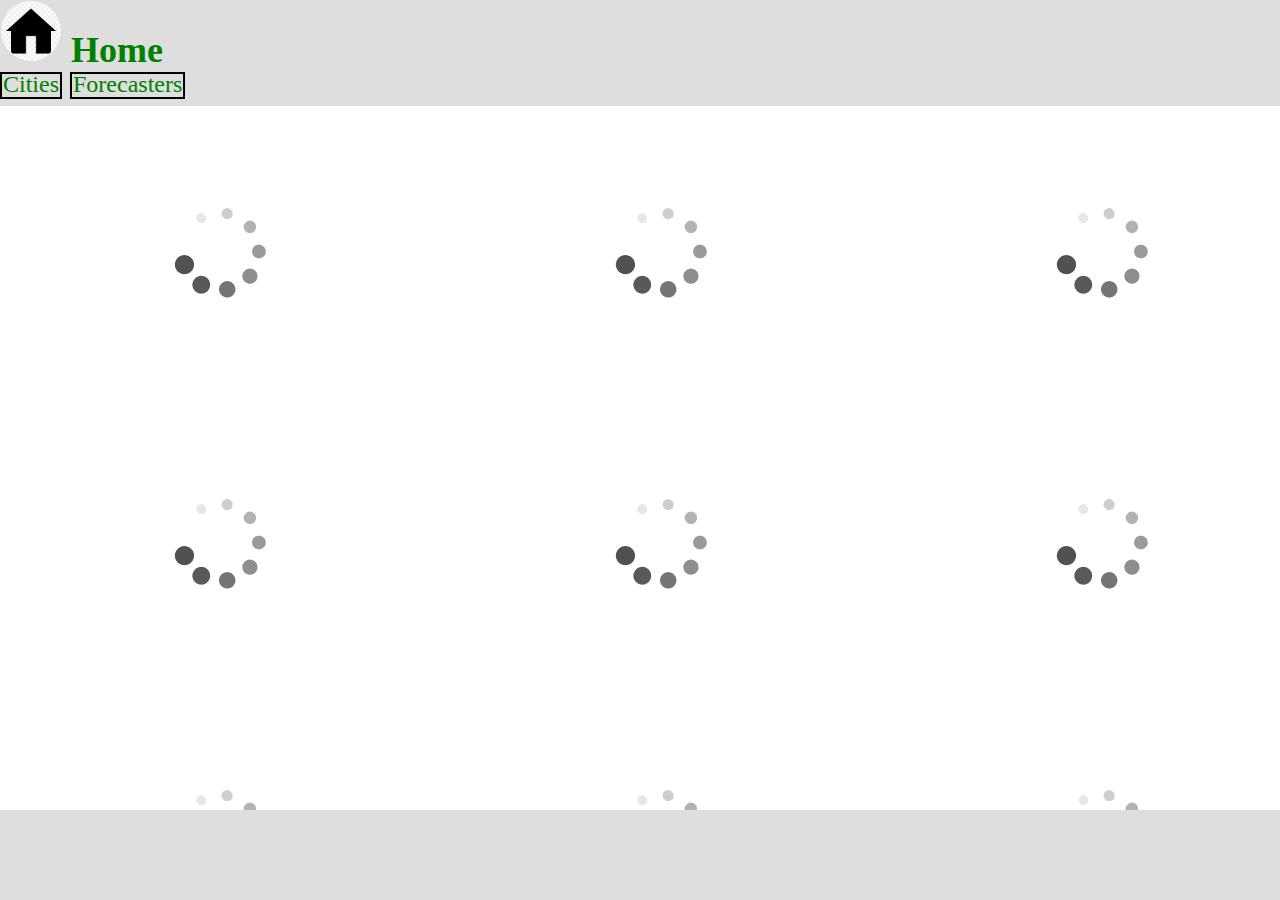
==== analytics.html @ 610b3063 "First update" ====
<!DOCTYPE html>
<html lang="en">
<head>
    <meta charset="UTF-8">
    <meta http-equiv="X-UA-Compatible" content="IE=edge">
    <meta name="viewport" content="width=device-width, initial-scale=1.0">
    <title>WFA</title>
    <link rel="stylesheet" href="css/styles.css">

    <script src="js/connector.js" defer></script>
    <script src="js/formater.js" defer></script>
    <script src="js/getAnalytics.js" defer></script>

</head>
<body>
    <header>
        <a class="menu-link" href="index.html"><h2 class="main">
            <img src="./images/home.png" alt="Home" class="home_img">
            Home
        </h2></a>
        <nav><ul class="menu">
            <li class="first menu"><a class="menu-link" href="cities.html">Cities</a></li>
            <li class="menu"><a class="menu-link" href="forecasters.html">Forecasters</a></li>
        </ul></nav>
    </header>


    <div class="main-block" id="main-block">
        <div class="page-header">Analytics</div>
        <p id="deviation_data" class="nopadding-paragraph">Имя города, Имя предсказателя, Дата</p>

        <div id="allDeviation" class="medium-div">
        </div>
        <div id="biggestDeviation" class="medium-div">
        </div>
    </div>


    <div class="load-block" id="load-block"></div>


    <footer>
        <div class="footer-text">A</div>
    </footer>
</body>
</html>
---- css/styles.css ----
/*Header part*/

header {
    background-color:rgb(222, 222, 222);
    margin-top: 0%;
    margin-bottom: 0%;
    margin-left: 0%;
    margin-right: 0%;

    padding-top: 0%;
    padding-bottom: 0%;
    padding-left: 0%;
    padding-right: 0%;
    
    width: 100%;
    height: 10%;
}

nav{
    margin-top: 0%;
    margin-bottom: 0%;
    margin-left: 0%;
    margin-right: 0%;

    padding-top: 0%;
    padding-bottom: 0.15%;
    padding-left: 0%;
    padding-right: 0%;
}

h2.main{
    margin-top: 0%;
    margin-bottom: 0%;
    padding-left: 0%;
    padding-top: 0%;
    padding-bottom: 0%;
}

ul.menu {
    list-style: none;
    margin-top: 0%;
    margin-bottom: 0.5%;
    margin-left: 0%;
    margin-right: 0%;

    padding-top: 0%;
    padding-bottom: 0%;
    padding-left: 0%;
    padding-right: 0%;
}

li.menu {
    display: inline;
    padding-top: 4px;
    padding-bottom: 2px;
    padding-left: 1px;
    padding-right: 1px;
    margin-left: 2px;
    margin-right: 2px;
    border: 2px solid black;
}

li.first {
    padding-top: 4px;
    padding-bottom: 2px;
    padding-left: 1px;
    padding-right: 1px;

    margin-left: 0%;
    margin-right: 2px;
}

a.menu-link {
    margin-left: 0%;
    padding-left: 0%;
    margin-bottom: 0%;
    text-decoration: none;
    font-size: x-large;
    color: green;
}


img.home_img {
    border: 1px solid #ddd;
    border-radius: 40px;
    background: #00FF00;
    background-color: #00FF00;
    width: 60px;
    height: 60px;
}

/*Main part*/
body{
    margin-top: 0%;
    margin-bottom: 0%;
    margin-left: 0%;
    margin-right: 0%;

    padding-top: 0%;
    padding-bottom: 0%;
    padding-left: 0%;
    padding-right: 0%;
}

div.todo{
    background-color: yellow;
    font-size: x-large;
}

div.main-block{
    margin-top: 0%;
    margin-bottom: 0%;
    margin-left: 0%;
    margin-right: 0%;

    padding-top: 0%;
    padding-bottom: 0%;
    padding-left: 0%;
    padding-right: 0%;

    /*background-color: yellow;*/
    display: none;
    background-image: url("../images/night_and_day_3.png");
    position: fixed;
    width: 100%;
    height: 80%;

    overflow-y: auto;
    /*overflow-y: scroll;*/
}

div.load-block{
    margin-top: 0%;
    margin-bottom: 0%;
    margin-left: 0%;
    margin-right: 0%;

    padding-top: 0%;
    padding-bottom: 0%;
    padding-left: 0%;
    padding-right: 0%;

    /*background-color: yellow;*/
    display: inline;
    background-image: url("../images/Loading.gif");
    position: fixed;
    width: 100%;
    height: 80%;
}

/*Footer part*/


footer {
    background-color:rgb(222, 222, 222);
    margin-top: 0%;
    margin-bottom: 0%;
    margin-left: 0%;
    margin-right: 0%;

    padding-top: 0%;
    padding-bottom: 0%;
    padding-left: 0%;
    padding-right: 0%;

    position: fixed;
    
    bottom: 0;
    width: 100%;
    height: 10%;
}

div.footer-text{
    color:rgb(222, 222, 222);
    padding-top: 50px;
}


/*Content part*/


div {
    margin-top: 0%;
    margin-bottom: 0%;
    margin-left: 0%;
    margin-right: 0%;

    padding-top: 0%;
    padding-bottom: 0%;
    padding-left: 0%;
    padding-right: 0%;
}

p {
    margin-top: 0%;
    margin-bottom: 0%;
    margin-left: 0%;
    margin-right: 0%;

    padding-top: 0%;
    padding-bottom: 0%;
    padding-left: 0%;
    padding-right: 0%;
}

div.page-header{
    background-color:rgb(226, 213, 213);
    font-size: xx-large;
}

div.medium-div{
    background-color:rgb(226, 213, 213);
    font-size: large;
}

p.default-paragraph{
    padding-left: 20px;
    background-color:rgb(226, 213, 213);
    font-size: xx-large;
}
p.nopadding-paragraph{
    padding-left: 0px;
    background-color:rgb(226, 213, 213);
    font-size: xx-large;
}

ul {
    list-style: none;
    margin-top: 0%;
    margin-bottom: 0%;
    margin-left: 0%;
    margin-right: 0%;

    padding-top: 0%;
    padding-bottom: 0%;
    padding-left: 0%;
    padding-right: 0%;
}

a.li-link {
    margin-top: 0%;
    margin-bottom: 0%;
    margin-left: 0%;
    margin-right: 0%;

    padding-top: 0%;
    padding-bottom: 0%;
    padding-left: 0%;
    padding-right: 0%;

    text-decoration: none;
    font-size: large;
    color: blue;
}

a.map-link {
    margin-top: 0%;
    margin-bottom: 5%;
    margin-left: 0%;
    margin-right: 0%;

    padding-top: 0%;
    padding-bottom: 0%;
    padding-left: 0%;
    padding-right: 0%;

    text-decoration: none;
    font-size: xx-large;
    color: green;
    border: 1px solid transparent;
}

input.submitButton{
    margin-top: 13px;
    margin-bottom: 13px;
    margin-left: 0px;
    margin-right: 0px;

    padding-top: 13px;
    padding-bottom: 13px;
    padding-left: 13px;
    padding-right: 13px;

    background-color: #04AA6D;
    border: none;
    color: white;
    text-decoration: none;
    cursor: pointer;
}

input.citySearch{
    background: #f5f5f1;
    margin: 0;
    padding: 7px 8px;
    font-size: 14px;
    color: inherit;
    border: 1px solid transparent;
    border-radius: inherit;
}

table.hour_day{
    background: #00FF00;
    border: 1px solid;
}

tr{
    background: white;
    border: 1px solid;
}

td{
    background: white;
    border: 1px solid;
}

ul.forecasters_ul{
    font-size: medium;
}

li.forecasters_li{
    font-size: medium;
    display: inline;
    padding-top: 4px;
    padding-bottom: 2px;
    padding-left: 1px;
    padding-right: 1px;
    margin-left: 2px;
    margin-right: 2px;
    border: 2px solid black;
}

li.forecasters_li_first{
    font-size: medium;
    display: inline;
    padding-top: 4px;
    padding-bottom: 2px;
    padding-left: 1px;
    padding-right: 1px;
    margin-left: 2px;
    margin-right: 2px;
    border: 2px solid black;
}

#city_forecast_link{
    margin-top: 0%;
    margin-bottom: 0%;
    margin-left: 0%;
    margin-right: 0%;

    padding-top: 0%;
    padding-bottom: 0%;
    padding-left: 0%;
    padding-right: 0%;
}

#city_analytics_link{
    margin-top: 0%;
    margin-bottom: 0%;
    margin-left: 0%;
    margin-right: 0%;

    padding-top: 0%;
    padding-bottom: 0%;
    padding-left: 0%;
    padding-right: 0%;
}
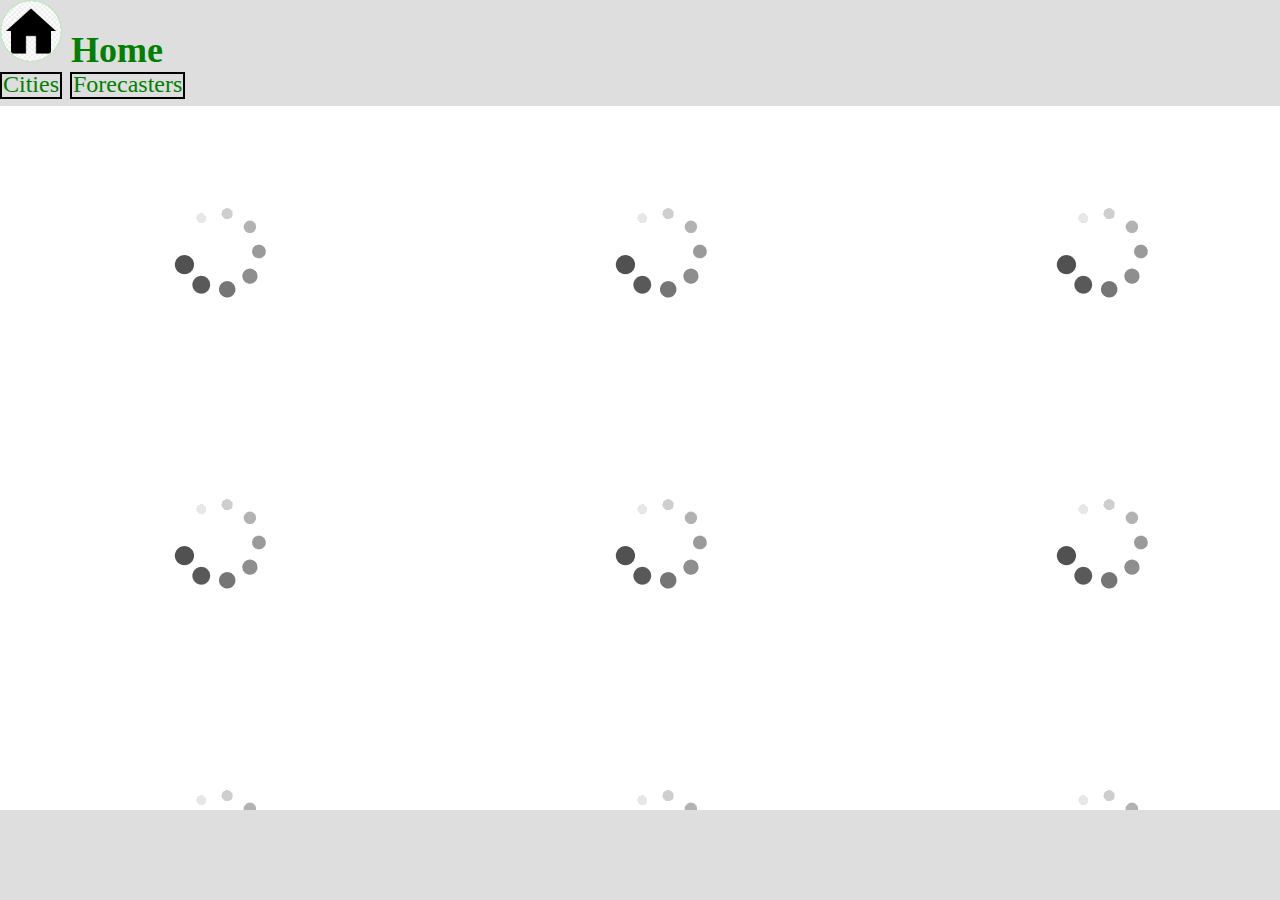
==== commit d802a0c8: "Addition on analitics page" ====
--- a/analytics.html
+++ b/analytics.html
@@ -28,8 +28,10 @@
     <div class="main-block" id="main-block">
         <div class="page-header">Analytics</div>
         <p id="deviation_data" class="nopadding-paragraph">Имя города, Имя предсказателя, Дата</p>
-
+        <input type="submit" id="switch_table_btn" class="submitButton" title="Принять" value="Switch">
         <div id="allDeviation" class="medium-div">
+        </div>
+        <div id="allWeatherHours" class="medium-div">
         </div>
         <div id="biggestDeviation" class="medium-div">
         </div>
--- a/css/styles.css
+++ b/css/styles.css
@@ -243,14 +243,19 @@
     margin-left: 0%;
     margin-right: 0%;
 
-    padding-top: 0%;
-    padding-bottom: 0%;
-    padding-left: 0%;
-    padding-right: 0%;
+    padding-top: 2px;
+    padding-bottom: 2px;
+    padding-left: 4px;
+    padding-right: 4px;
+
 
     text-decoration: none;
     font-size: large;
-    color: blue;
+    color: rgb(2, 65, 2);
+    /* cursor: grab; */
+    cursor: pointer;
+    border: 1px solid transparent;
+    border-color: black;
 }
 
 a.map-link {
